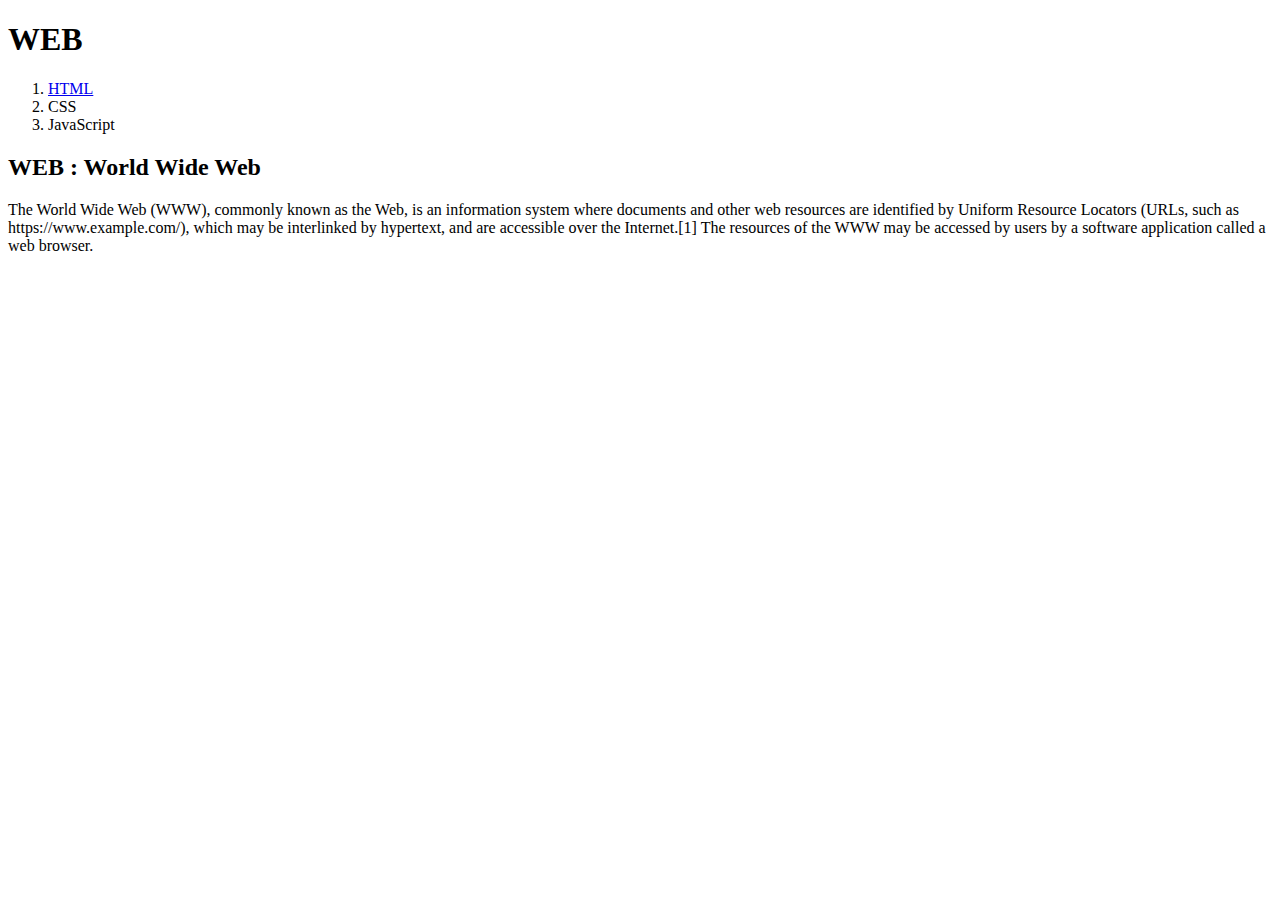
==== index.html @ 15f01bfb "html first" ====
<!doctype html> 
<head><meta charset="UTF-8"/>
<title>World Wide Web</title>
</head>

<body>
<H1>WEB</H1>
<ol> 
<li><a href="html.html">HTML</a></li>
<li>CSS</li>
<li>JavaScript</li>
</ol>


<H2>WEB : World Wide Web</H2>
<p>The World Wide Web (WWW), commonly known as the Web, is an information system where documents and other web resources are identified by Uniform Resource Locators (URLs, such as https://www.example.com/), which may be interlinked by hypertext, and are accessible over the Internet.[1] The resources of the WWW may be accessed by users by a software application called a web browser.</p>
</body> 
</html>
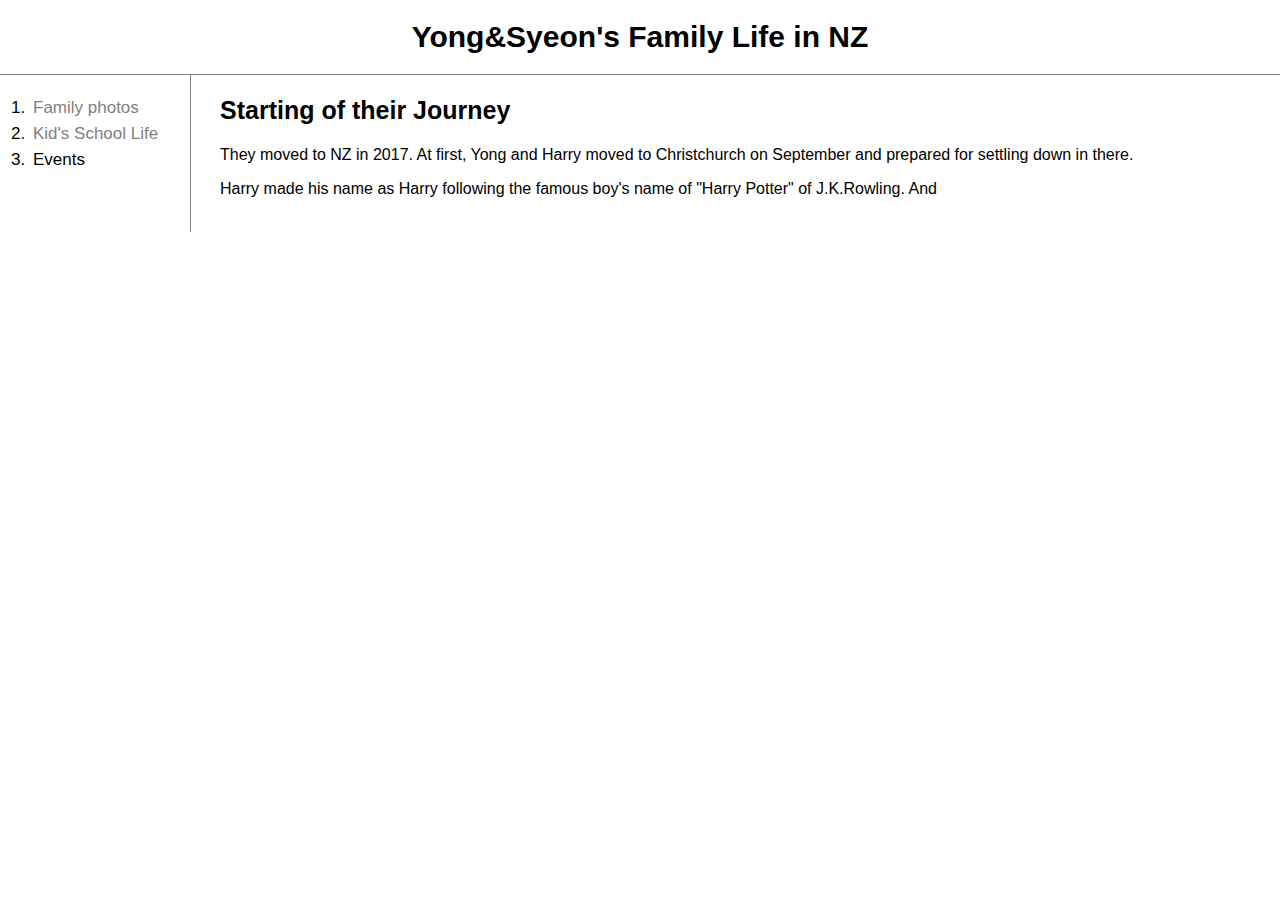
==== commit b0fc92a5: "Add files via upload" ====
--- a/index.html
+++ b/index.html
@@ -1,18 +1,113 @@
 <!doctype html> 
-<head><meta charset="UTF-8"/>
-<title>World Wide Web</title>
+<head>
+<!-- Global site tag (gtag.js) - Google Analytics -->
+<script async src="https://www.googletagmanager.com/gtag/js?id=UA-142587639-1"></script>
+<script>
+  window.dataLayer = window.dataLayer || [];
+  function gtag(){dataLayer.push(arguments);}
+  gtag('js', new Date());
+  gtag('config', 'UA-142587639-1');
+</script>
+
+<style>
+a{
+color:black;
+text-decoration:none;
+}
+p{
+font-family : Sans-serif, Arial, verdana ;
+}
+.saw{
+color:grey;
+}
+li{
+font-family : Sans-serif, Arial, verdana ;
+font-size : 17px;
+}
+body{
+margin:0;
+}
+H1{
+font-family : Arial, Sans-serif, verdana ;
+font-size : 30px;
+text-align: center;
+border-bottom : 1px solid gray;
+margin : 0;
+padding: 20px;
+}
+H2{
+font-family : Arial, Sans-serif, verdana ;
+font-size : 25px;
+}
+#grid ol{
+border-right : 1px solid gray;
+width:150px;
+margin:0;
+padding:20px;
+padding-left: 30px;
+padding-right: 10px;
+}
+#grid li{
+padding:3px;
+}
+#grid{
+ display: grid;
+ grid-template-columns: 200px 1fr;
+}
+#article{
+    padding-left: 20px;
+}
+@media(max-width:600px){
+#grid{
+ display: block;
+}
+#grid ol{
+border-right : none;
+}
+}
+
+</style>
+<meta charset="UTF-8"/>
+<title>Their Great Journey</title>
 </head>
 
 <body>
-<H1>WEB</H1>
-<ol> 
-<li><a href="html.html">HTML</a></li>
-<li>CSS</li>
-<li>JavaScript</li>
-</ol>
+<H1><a href="index.html">Yong&Syeon's Family Life in NZ</a></H1>
+<div id="grid">
+ <ol> 
+  <li><a href="familyphotos.html" class="saw">Family photos</a></li>
+  <li><a class="saw" id="active">Kid's School Life</a></li>
+  <li>Events</li>
+ </ol>
 
+ <div id="article">
+  <H2>Starting of their Journey</H2>
+   <p>They moved to NZ in 2017. At first, Yong and Harry moved to Christchurch on September and prepared for settling down in there. </p>
+   <p>Harry made his name as Harry following the famous boy's name of "Harry Potter" of J.K.Rowling. And </P>
+ <br>
+<div id="disqus_thread"></div>
+<script>
+/**
+*  RECOMMENDED CONFIGURATION VARIABLES: EDIT AND UNCOMMENT THE SECTION BELOW TO INSERT DYNAMIC VALUES FROM YOUR PLATFORM OR CMS.
+*  LEARN WHY DEFINING THESE VARIABLES IS IMPORTANT: https://disqus.com/admin/universalcode/#configuration-variables*/
+/*
+var disqus_config = function () {
+this.page.url = PAGE_URL;  // Replace PAGE_URL with your page's canonical URL variable
+this.page.identifier = PAGE_IDENTIFIER; // Replace PAGE_IDENTIFIER with your page's unique identifier variable
+};
+*/
+(function() { // DON'T EDIT BELOW THIS LINE
+var d = document, s = d.createElement('script');
+s.src = 'https://html-study.disqus.com/embed.js';
+s.setAttribute('data-timestamp', +new Date());
+(d.head || d.body).appendChild(s);
+})();
+</script>
+<noscript>Please enable JavaScript to view the <a href="https://disqus.com/?ref_noscript">comments powered by Disqus.</a></noscript>
+ 
+ </div>
+</div>
 
-<H2>WEB : World Wide Web</H2>
-<p>The World Wide Web (WWW), commonly known as the Web, is an information system where documents and other web resources are identified by Uniform Resource Locators (URLs, such as https://www.example.com/), which may be interlinked by hypertext, and are accessible over the Internet.[1] The resources of the WWW may be accessed by users by a software application called a web browser.</p>
+</div>
 </body> 
 </html>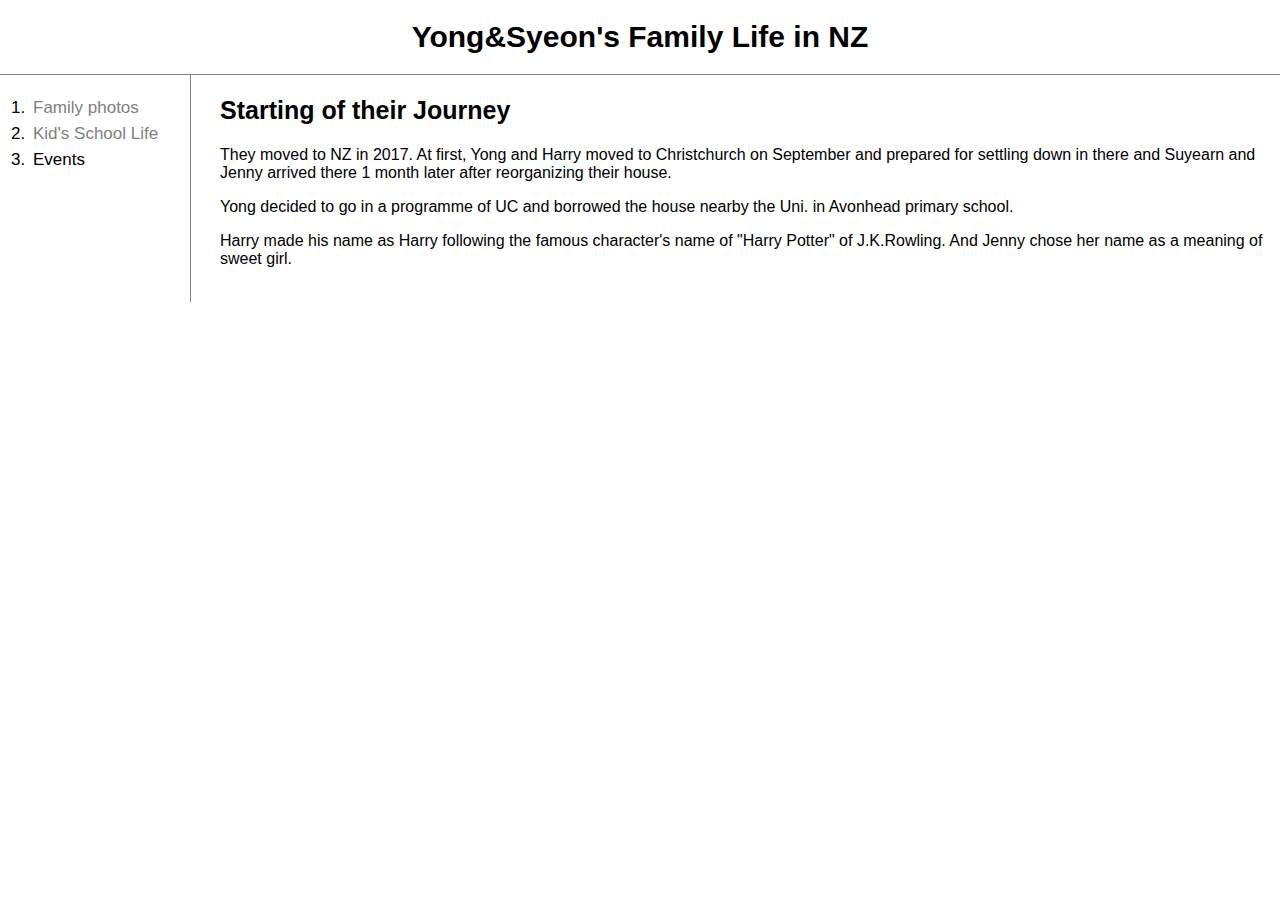
==== commit 628351cd: "Add files via upload" ====
--- a/index.html
+++ b/index.html
@@ -8,67 +8,9 @@
   gtag('js', new Date());
   gtag('config', 'UA-142587639-1');
 </script>
-
-<style>
-a{
-color:black;
-text-decoration:none;
-}
-p{
-font-family : Sans-serif, Arial, verdana ;
-}
-.saw{
-color:grey;
-}
-li{
-font-family : Sans-serif, Arial, verdana ;
-font-size : 17px;
-}
-body{
-margin:0;
-}
-H1{
-font-family : Arial, Sans-serif, verdana ;
-font-size : 30px;
-text-align: center;
-border-bottom : 1px solid gray;
-margin : 0;
-padding: 20px;
-}
-H2{
-font-family : Arial, Sans-serif, verdana ;
-font-size : 25px;
-}
-#grid ol{
-border-right : 1px solid gray;
-width:150px;
-margin:0;
-padding:20px;
-padding-left: 30px;
-padding-right: 10px;
-}
-#grid li{
-padding:3px;
-}
-#grid{
- display: grid;
- grid-template-columns: 200px 1fr;
-}
-#article{
-    padding-left: 20px;
-}
-@media(max-width:600px){
-#grid{
- display: block;
-}
-#grid ol{
-border-right : none;
-}
-}
-
-</style>
 <meta charset="UTF-8"/>
 <title>Their Great Journey</title>
+<link rel="stylesheet" href="style.css">
 </head>
 
 <body>
@@ -82,8 +24,10 @@
 
  <div id="article">
   <H2>Starting of their Journey</H2>
-   <p>They moved to NZ in 2017. At first, Yong and Harry moved to Christchurch on September and prepared for settling down in there. </p>
-   <p>Harry made his name as Harry following the famous boy's name of "Harry Potter" of J.K.Rowling. And </P>
+   <p>They moved to NZ in 2017. At first, Yong and Harry moved to Christchurch on September and prepared for settling down in there and Suyearn and Jenny arrived there 1 month later after reorganizing their house. </p>
+   <p>Yong decided to go in a programme of UC and borrowed the house nearby the Uni. in Avonhead primary school. </p>
+   <p>Harry made his name as Harry following the famous character's name of "Harry Potter" of J.K.Rowling. And Jenny chose her name as a meaning of sweet girl. </P>
+   <p></p>
  <br>
 <div id="disqus_thread"></div>
 <script>
--- a/style.css
+++ b/style.css
@@ -0,0 +1,61 @@
+a{
+color:black;
+text-decoration:none;
+}
+p{
+font-family : Sans-serif, Arial, verdana ;
+}
+.saw{
+color:grey;
+}
+li{
+font-family : Sans-serif, Arial, verdana ;
+font-size : 17px;
+}
+body{
+margin:0;
+}
+H1{
+font-family : Arial, Sans-serif, verdana ;
+font-size : 30px;
+text-align: center;
+border-bottom : 1px solid gray;
+margin : 0;
+padding: 20px;
+}
+H2{
+font-family : Arial, Sans-serif, verdana ;
+font-size : 25px;
+}
+#grid ol{
+border-right : 1px solid gray;
+width:150px;
+margin:0;
+padding:20px;
+padding-left: 30px;
+padding-right: 10px;
+}
+#grid li{
+padding:3px;
+}
+#grid{
+ display: grid;
+ grid-template-columns: 200px 1fr;
+}
+#article{
+    padding-left: 20px;
+}
+@media(max-width:600px){
+#grid{
+ display: block;
+}
+#grid ol{
+border-right : none;
+}
+}
+
+.rotate-90 {
+    -webkit-transform: rotate(90deg);
+        -ms-transform: rotate(90deg);
+            transform: rotate(90deg);
+}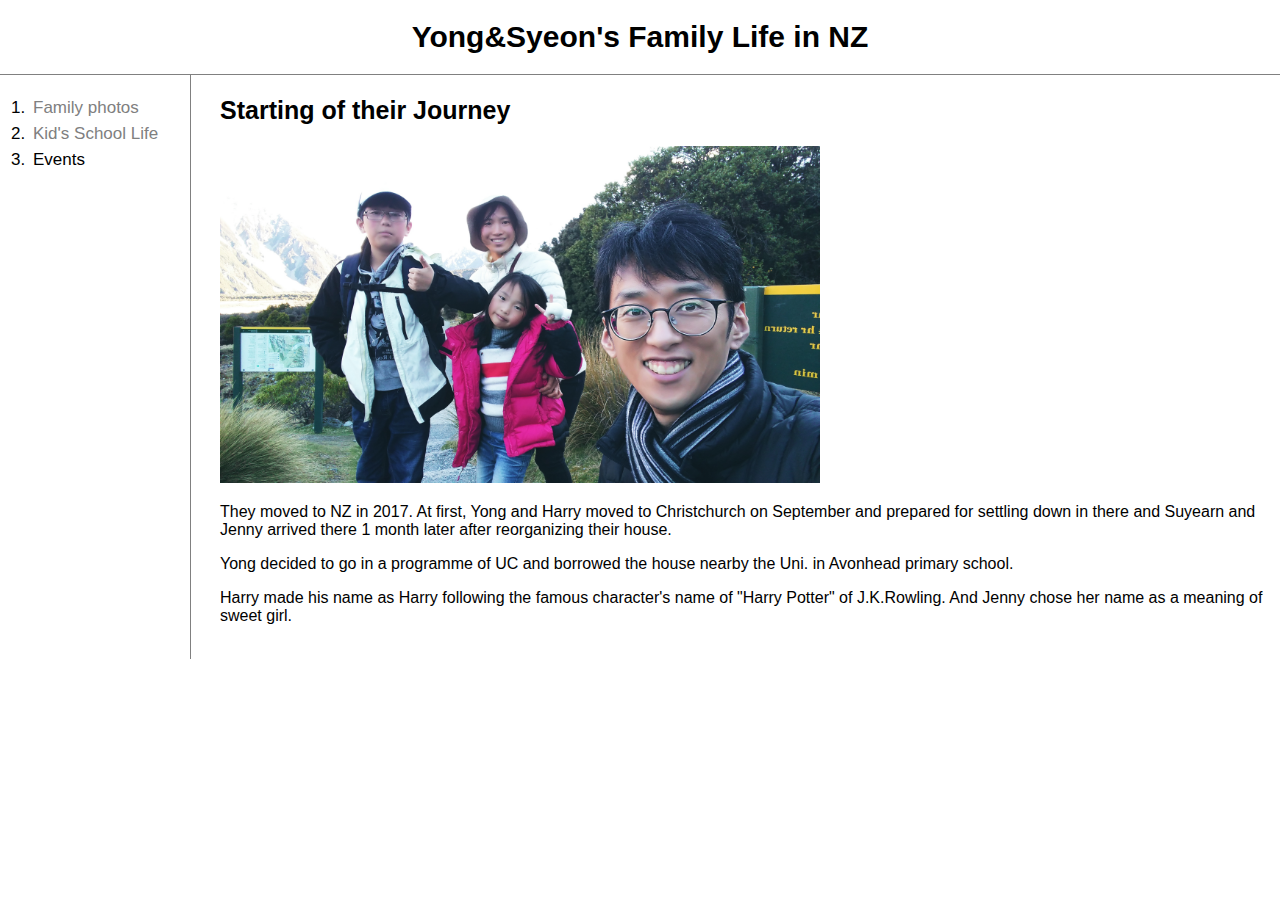
==== commit 6cd49543: "Add files via upload" ====
--- a/index.html
+++ b/index.html
@@ -24,6 +24,7 @@
 
  <div id="article">
   <H2>Starting of their Journey</H2>
+<img src="familyphoto (3).jpg" width=600 >
    <p>They moved to NZ in 2017. At first, Yong and Harry moved to Christchurch on September and prepared for settling down in there and Suyearn and Jenny arrived there 1 month later after reorganizing their house. </p>
    <p>Yong decided to go in a programme of UC and borrowed the house nearby the Uni. in Avonhead primary school. </p>
    <p>Harry made his name as Harry following the famous character's name of "Harry Potter" of J.K.Rowling. And Jenny chose her name as a meaning of sweet girl. </P>
